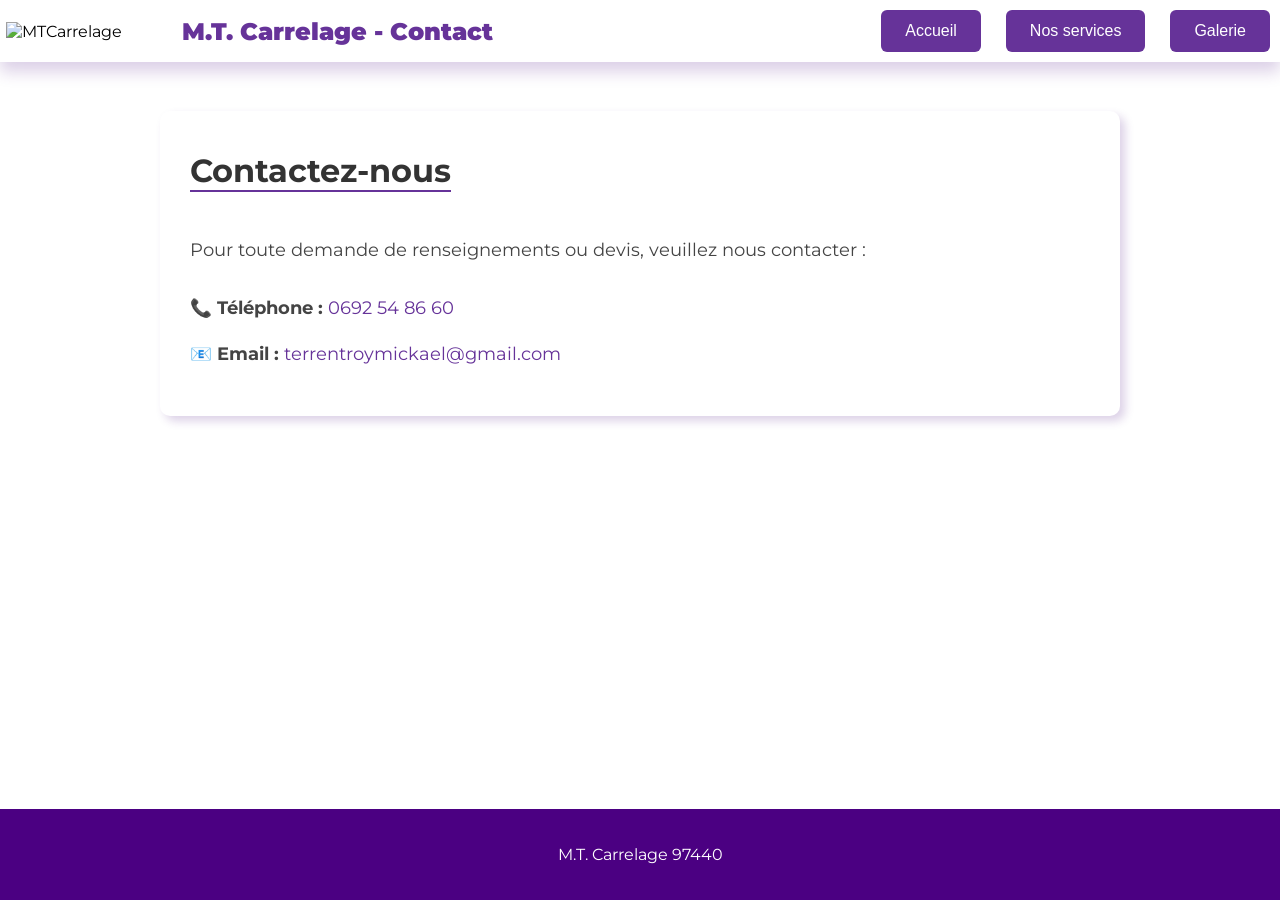
==== contact.html @ cd94c445 "Add files via upload" ====
<!DOCTYPE html>
<html lang="fr">

<head>
    <meta charset="UTF-8">
    <meta name="viewport" content="width=device-width, initial-scale=1.0">
    <title>Contact - M.T. Carrelage</title>
    <link rel="stylesheet" href="style.css">
</head>

<body>
    <div class="header-box">
        <img class="logo" src="pictures/MTCarrelage.jpeg" alt="MTCarrelage">
        <div class="title-buttons">
            <h1>M.T. Carrelage - Contact</h1>
            <div class="button-container">
                <button class="contact" onclick="location.href='index.html'">Accueil</button>
                <button class="services" onclick="location.href='services.html'">Nos services</button>
                <button class="galerie" onclick="location.href='galerie.html'">Galerie</button>
            </div>
        </div>
    </div>

    <br>

    <section class="section">
        <h2>Contactez-nous</h2>
        <p>Pour toute demande de renseignements ou devis, veuillez nous contacter :</p>

        <div style="margin-top: 30px;">
            <p><strong>📞 Téléphone :</strong> <a href="tel:0123456789"
                    style="color: rebeccapurple; text-decoration: none;">0692 54 86 60</a></p>
            <p><strong>📧 Email :</strong> <a href="mailto:contact@mtcarrelage.fr"
                    style="color: rebeccapurple; text-decoration: none;">terrentroymickael@gmail.com</a></p>
        </div>

    </section>

    <footer>
        <p>M.T. Carrelage 97440</p>
    </footer>
</body>

</html>
---- style.css ----
@import url('https://fonts.googleapis.com/css2?family=Montserrat:ital,wght@0,100..900;1,100..900&display=swap');

body,
html {
    font-family: 'Montserrat', Arial, Helvetica, sans-serif;
    margin: 0;
    background-color: #ffffff;
    padding: 0;
    height: 100%;
    display: flex;
    overflow-x: hidden;
    flex-direction: column;
    text-align: justify;

}

img,
.header-box,
.title-buttons {
    max-width: 100%;
}

h1 {
    text-align: center;
    color: rebeccapurple;
    font-size: 1.5em;
    font-family: 'Montserrat', Arial, Helvetica, sans-serif;
    font-weight: 1000;
}

.logo {
    display: block;
    margin: 0 auto;
    width: 150px;
    height: auto;
    float: left;
    background: #ffffff;
    padding: 6px;
}

header {
    position: relative;
    text-align: center;
    margin: 0;
    padding: 0;
    display: flex;
    flex-direction: column;
}

header img {
    width: 60%;
    height: auto;
    display: block;
    margin-left: auto;
    margin-right: auto;
    margin-bottom: 0px;
}

header p {
    top: 50%;
    transform: translate(-50%, -50%);
}

.header-overlay {
    position: relative;
    top: 0;
    left: 0;
    text-align: left;
    color: rebeccapurple;
    z-index: auto;
    margin-bottom: 0px;
}

.header-box {
    display: flex;
    align-items: center;
    justify-content: space-between;
    width: 100%;
    gap: 0px;
    padding: 0px;
    box-sizing: border-box;
    text-align: left;
    box-shadow: 0 10px 15px rgba(79, 23, 136, 0.2);

}

.header-overlay img.logo {
    width: 100px;
    display: inline-block;
    vertical-align: middle;
    margin-right: 10px;
    box-shadow: none;
    background: transparent;

}

.header-overlay h1 {
    display: inline-block;
    vertical-align: middle;
    font-size: 2em;
    color: rebeccapurple;
    text-shadow: none;

}

h2 {
    color: #333;
    text-align: center;
    margin-top: 40px;
    font-size: 2em;
    border-bottom: 2px solid rebeccapurple;
    display: inline-block;
}

.section {
    display: block;
    width: 90%;
    max-width: 960px;
    margin: 30px auto 60px auto;
    padding: 0px 30px 30px 30px;
    background: #ffffff;
    border-radius: 10px;
    box-shadow:5px 5px 10px rgba(79, 23, 136, 0.2); 
    box-sizing: border-box;
    align-self: center;
}

.section p {
    line-height: 1.6;
    color: #444;
    font-size: 1.1em;
}

button {
    background-color: rebeccapurple;
    color: #ffffff;
    padding: 12px 24px;
    border-radius: 6px;
    border: none;
    margin: 10px;
    cursor: pointer;
    font-size: 1em;
    transition: background 0.2s;
    text-align: right;
}

button:hover {
    background-color: #00A8EC;
}

.title-buttons {
    display: flex;
    justify-content: space-between;
    align-items: center;
    flex: 1;
    gap: 10px;
    min-width: 0;
    padding-left: 20px;
}

.button-container {
    display: flex;
    gap: 5px;
}

footer {
    text-align: center;
    margin-top: auto;
    padding: 20px;
    background-color: #4b0082;
    color: #fff;
}

header p {
    position: absolute;
    top: 50%;
    left: 50%;
    transform: translate(-50%, -50%);
    color: #ffffff;
    font-size: 1.5em;
    font-weight: bold;
    text-shadow: 0 2px 6px rgba(0, 0, 0, 0.4);
    z-index: 1;
    margin: 0;
    pointer-events: none;
}

details {
    width: 30%; /* This should change, not max-width */
    border: 1px solid #ccc;
    border-radius: 6px;
    padding: 5px;
    margin: 10px;
    box-sizing: border-box;
    background: #f5f3ff;
    color: black;
    text-align: center;
    overflow: hidden;
    transition: width 0.3s ease, background 0.3s ease, color 0.3s ease, border 0.3s ease;
}

details:not([open]):hover {
    background: #00A8EC;
    color: #f5f3ff;
    border: 1px solid rebeccapurple;
} 

details[open] {
    width: 95%; /* Change width instead of max-width */
    background: #00A8EC;
    border: 1px solid rebeccapurple;
    color: #ffffff;
}

summary {
    cursor: pointer;
    padding: 10px;
    font-weight: bold;
    list-style: none;
}

.images {
    display: flex;
    flex-direction: column;
    gap: 5px;
    contain: layout;
    will-change: transform;
}

.images img {
    width: 100%;
    height: auto;
    object-fit: cover;
    border-radius: 10px;
}

/* Animation */
@keyframes scroll-left {
    0% {
        transform: translateX(0);
    }

    100% {
        transform: translateX(calc(-300px * 7));
    }
}

@keyframes scroll-right {
    0% {
        transform: translateX(calc(-300px * 7));
    }

    100% {
        transform: translateX(0);
    }
}

/* Style Caroussel */
.slider {
    background: white;
    box-shadow: 0 10px 20px -5px rgba(0, 0, 0, .125);
    height: 250px;
    margin: 5px auto;
    overflow: hidden;
    position: relative;
    width: 100%;
    max-width: 1200px;
    border-top-left-radius: 10px;
    border-top-right-radius: 10px;
}

.slider::before,
.slider::after {
    background: linear-gradient(to right, rgba(255, 255, 255, 0.4) 0%, rgba(255, 255, 255, 0) 100%);
    content: "";
    height: 250px;
    position: absolute;
    width: 50px;
    z-index: 2;
}

.slider::after {
    right: 0;
    top: 0;
    transform: rotateZ(180deg);
}

.slider::before {
    left: 0;
    top: 0;
}

.slider .slide-track {
    animation: scroll-left 40s linear infinite;
    display: flex;
    width: calc(300px * 14);
    gap: 0;

}

.slider .slide {
    height: 250px;
    width: 300px;
    flex-shrink: 0;
}

.slider .slide img {
    width: 100%;
    height: 100%;
    object-fit: cover;
    display: block;
}

.slider2 {
    background: white;
    box-shadow: 0 10px 20px -5px rgba(0, 0, 0, .125);
    height: 250px;
    margin: 5px auto;
    overflow: hidden;
    position: relative;
    width: 100%;
    max-width: 1200px;
}

.slider2::before,
.slider2::after {
    background: linear-gradient(to right, rgba(255, 255, 255, 0.4) 0%, rgba(255, 255, 255, 0) 100%);
    content: "";
    height: 250px;
    position: absolute;
    width: 50px;
    z-index: 2;
}

.slider2::after {
    right: 0;
    top: 0;
    transform: rotateZ(180deg);
}

.slider2::before {
    left: 0;
    top: 0;
}

.slider2 .slide-track2 {
    animation: scroll-right 40s linear infinite;
    display: flex;
    width: calc(300px * 14);
    gap: 0;
}

.slider2 .slide2 {
    height: 250px;
    width: 300px;
    flex-shrink: 0;
}

.slider2 .slide2 img {
    width: 100%;
    height: 100%;
    object-fit: cover;
    display: block;
}

.slider3 {
    background: white;
    box-shadow: 0 10px 20px -5px rgba(0, 0, 0, .125);
    height: 250px;
    margin: 5px auto;
    overflow: hidden;
    position: relative;
    width: 100%;
    max-width: 1200px;
    border-bottom-left-radius: 10px;
    border-bottom-right-radius: 10px;
}

.slider3::before,
.slider3::after {
    background: linear-gradient(to right, rgba(255, 255, 255, 0.4) 0%, rgba(255, 255, 255, 0) 100%);
    content: "";
    height: 250px;
    position: absolute;
    width: 50px;
    z-index: 2;
}

.slide3::after {
    right: 0;
    top: 0;
    transform: rotateZ(180deg);
}

.slider3::before {
    left: 0;
    top: 0;
}

.slider3 .slide-track3 {
    animation: scroll-left 40s linear infinite;
    display: flex;
    width: calc(300px * 14);
    gap: 0;

}

.slider3 .slide3 {
    height: 250px;
    width: 300px;
    flex-shrink: 0;
}

.slider3 .slide3 img {
    width: 100%;
    height: 100%;
    object-fit: cover;
    display: block;
}

/* Mobile-specifique */
@media screen and (max-width: 768px) {
    h1 {
        font-size: 1.5em;
    }

    .header-overlay h1 {
        font-size: 1.5em;
    }

    h2 {
        font-size: 1.5em;
        margin-top: 20px;
    }

    .header-box {
        flex-direction: column;
        gap: 15px;
        padding: 15px;
        text-align: center;
    }

    .header-overlay img.logo {
        width: 80px;
        margin-right: 0;
        margin-bottom: 10px;
    }

    .title-buttons {
        flex-direction: column;
        width: 100%;
        gap: 10px;
    }

    .button-container {
        justify-content: center;
        flex-wrap: wrap;
    }

    button {
        padding: 10px 20px;
        font-size: 0.9em;
        margin: 5px;
    }

    .section {
        margin: 20px 10px;
        padding: 15px;
    }

    .section p {
        font-size: 1em;
    }

    header img {
        width: 90%;
    }

    header p {
        font-size: 1.2em;
    }

    /* Mobile slider adjustements */
    .slider,
    .slider2 {
        height: 250px;
        margin: 10px auto;
    }

    .slider::before,
    .slider::after,
    .slider2::before,
    .slider2::after {
        height: 250px;
        width: 15%;
        min-width: 30px;
    }

    .slider .slide,
    .slider2 .slide2 {
        height: 250px;
        width: 80vw;
    }

    .slider .slide-track,
    .slider2 .slide-track2 {
        width: calc(80vw * 14);
    }

    details {
    width: 90%;
    }

    details[open] {
    width: 90%;
    }
}

/* Extra small mobile  */
@media screen and (max-width: 480px) {
    h1 {
        font-size: 1em;
    }

    .header-overlay h1 {
        font-size: 1.2em;
    }

    h2 {
        font-size: 1.2em;
    }

    .header-overlay img.logo {
        width: 60px;
    }

    button {
        padding: 8px 16px;
        font-size: 0.8em;
        margin: 3px;
    }

    .section {
        margin: 15px 5px;
        padding: 10px;
    }

    header p {
        font-size: 1em;
    }

    /* Extra small mobile slider */
    .slider,
    .slider2,
    .slider3 {
        height: 200px;
        margin: 10px auto;
    }

    .slider::before,
    .slider::after,
    .slider2::before,
    .slider2::after,
    .slider3::before,
    .slider3::after {
        height: 200px;
        width: 10%;
        min-width: 20px;
    }

    .slider .slide,
    .slider2 .slide2,
    .slider3 .slide3 {
        height: 200px;
        width: 90vw;
    }

    .slider .slide-track,
    .slider2 .slide-track2 {
        width: calc(90vw * 14);
    }

    details {
    width: 90%;
    }

    details[open] {
    width: 90%;
    }
}

/* Paysage ajustements pour mobile*/
@media screen and (max-width: 768px) and (orientation: landscape) {

    .slider,
    .slider2,
    .slider3 {
        height: 180px;
    }

    .slider::before,
    .slider::after,
    .slider2::before,
    .slider2::after,
    .slider3::before,
    .slider3::after {
        height: 180px;
    }

    .slider .slide,
    .slider2 .slide2,
    .slider3 .slide3 {
        height: 180px;
    }

    @media (max-width: 480px) {
        .section {
            padding: 10px;
            margin: 20px auto;
        }
    }

    details {
    width: 50%;
    }

    details[open] {
    width: 95%;
    }
}
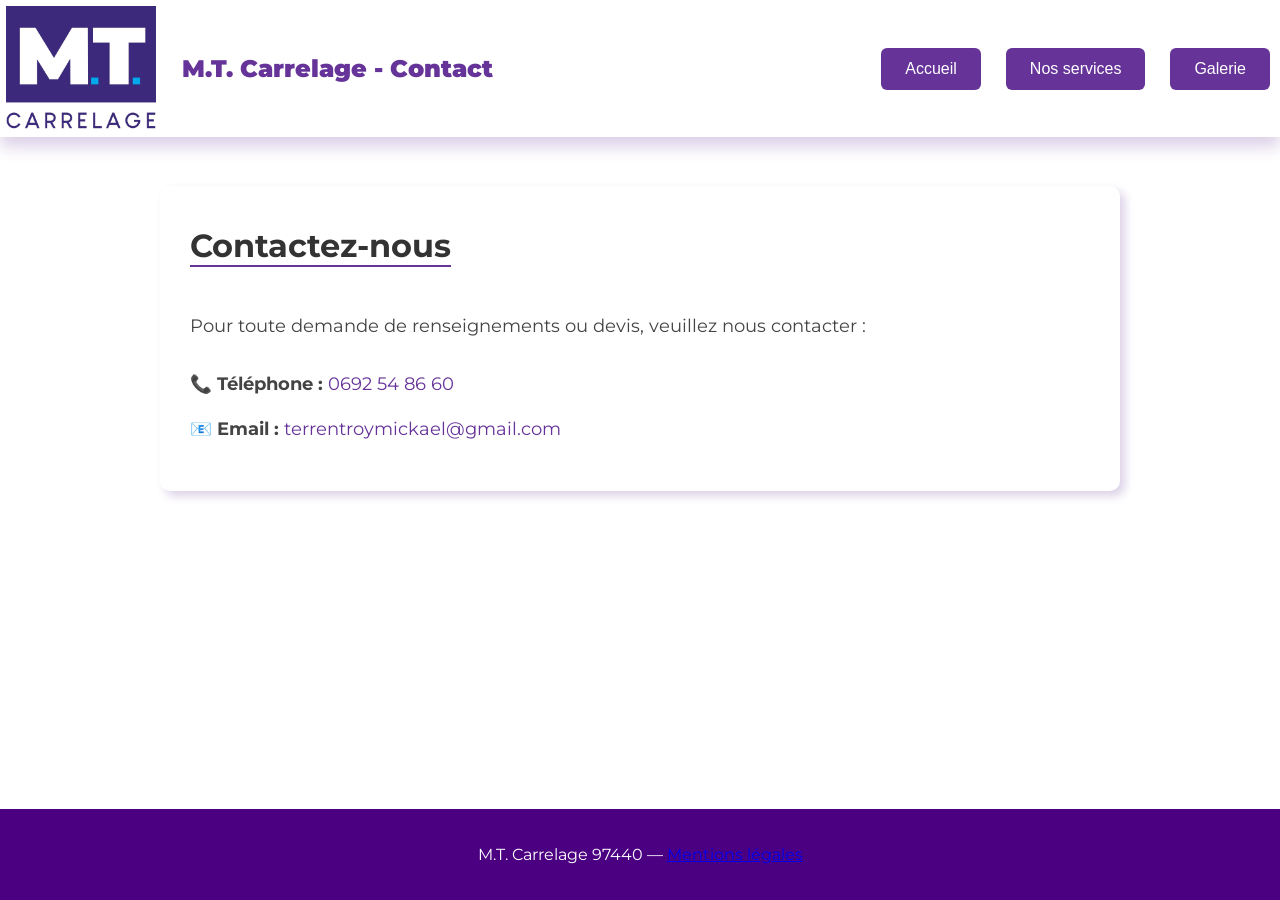
==== commit a5556c58: "Update contact information and add legal mention link" ====
--- a/contact.html
+++ b/contact.html
@@ -28,7 +28,7 @@
         <p>Pour toute demande de renseignements ou devis, veuillez nous contacter :</p>
 
         <div style="margin-top: 30px;">
-            <p><strong>📞 Téléphone :</strong> <a href="tel:0123456789"
+            <p><strong>📞 Téléphone :</strong> <a href="tel:+262692548660"
                     style="color: rebeccapurple; text-decoration: none;">0692 54 86 60</a></p>
             <p><strong>📧 Email :</strong> <a href="mailto:contact@mtcarrelage.fr"
                     style="color: rebeccapurple; text-decoration: none;">terrentroymickael@gmail.com</a></p>
@@ -37,8 +37,8 @@
     </section>
 
     <footer>
-        <p>M.T. Carrelage 97440</p>
+        <p>M.T. Carrelage 97440 — <a href="mentions-legales.html">Mentions légales</a></p>
     </footer>
 </body>
 
-</html>+</html>
--- a/style.css
+++ b/style.css
@@ -186,7 +186,7 @@
 }
 
 details {
-    width: 30%; /* This should change, not max-width */
+    width: 30%;
     border: 1px solid #ccc;
     border-radius: 6px;
     padding: 5px;
@@ -206,7 +206,7 @@
 } 
 
 details[open] {
-    width: 95%; /* Change width instead of max-width */
+    width: 95%;
     background: #00A8EC;
     border: 1px solid rebeccapurple;
     color: #ffffff;
@@ -516,7 +516,7 @@
     }
 }
 
-/* Extra small mobile  */
+/* Extra petit mobile  */
 @media screen and (max-width: 480px) {
     h1 {
         font-size: 1em;
@@ -589,7 +589,7 @@
     }
 }
 
-/* Paysage ajustements pour mobile*/
+/* Paysage ajustements pour mobile */
 @media screen and (max-width: 768px) and (orientation: landscape) {
 
     .slider,
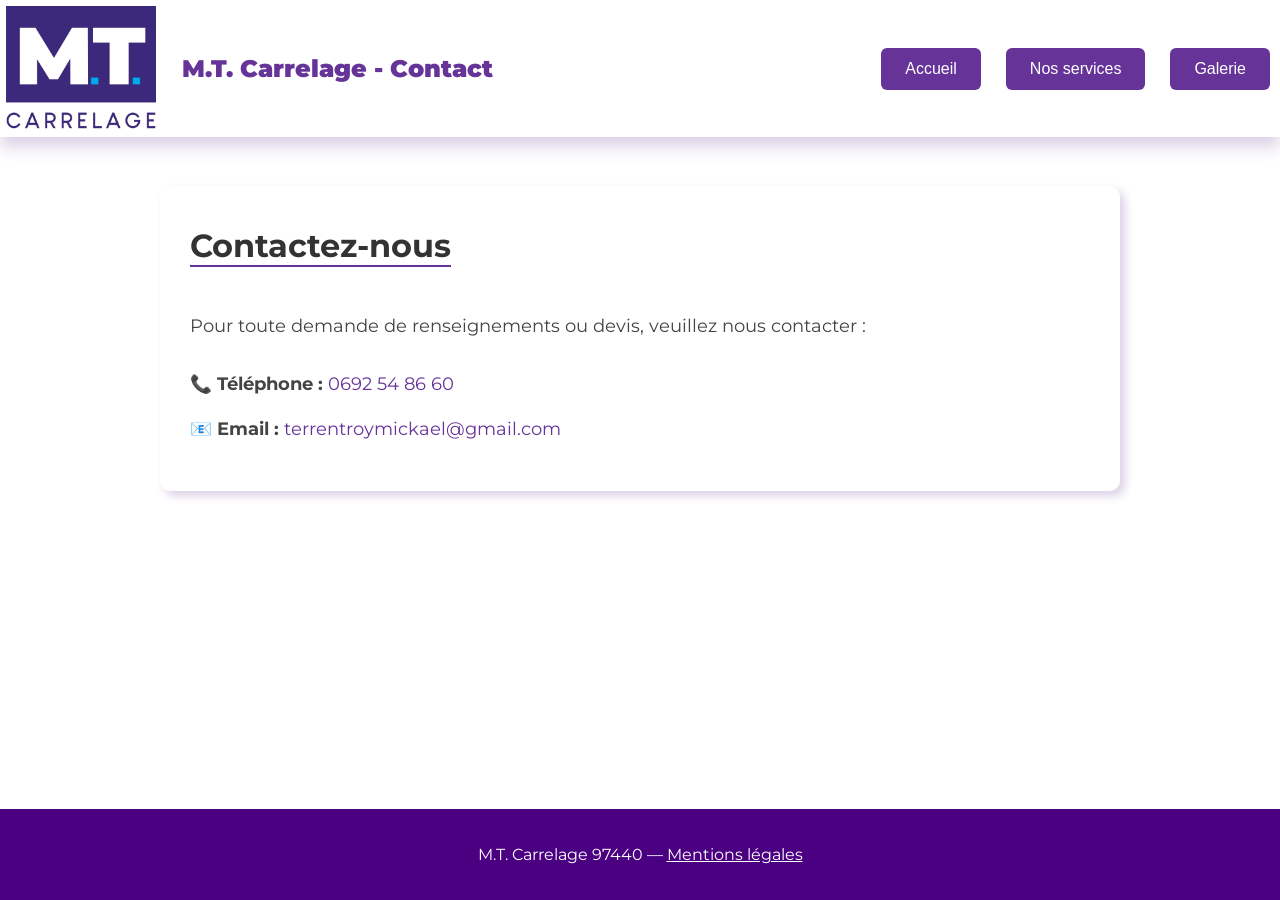
==== commit fe8b6440: "Update email contact information in contact.html" ====
--- a/contact.html
+++ b/contact.html
@@ -30,7 +30,7 @@
         <div style="margin-top: 30px;">
             <p><strong>📞 Téléphone :</strong> <a href="tel:+262692548660"
                     style="color: rebeccapurple; text-decoration: none;">0692 54 86 60</a></p>
-            <p><strong>📧 Email :</strong> <a href="mailto:contact@mtcarrelage.fr"
+            <p><strong>📧 Email :</strong> <a href="mailto:terrentroymickael@gmail.com"
                     style="color: rebeccapurple; text-decoration: none;">terrentroymickael@gmail.com</a></p>
         </div>
 
--- a/style.css
+++ b/style.css
@@ -186,6 +186,575 @@
 }
 
 details {
+    width: 30%; /* This should change, not max-width */
+    border: 1px solid #ccc;
+    border-radius: 6px;
+    padding: 5px;
+    margin: 10px;
+    box-sizing: border-box;
+    background: #f5f3ff;
+    color: black;
+    text-align: center;
+    overflow: hidden;
+    transition: width 0.3s ease, background 0.3s ease, color 0.3s ease, border 0.3s ease;
+}
+
+details:not([open]):hover {
+    background: #00A8EC;
+    color: #f5f3ff;
+    border: 1px solid rebeccapurple;
+} 
+
+details[open] {
+    width: 95%; /* Change width instead of max-width */
+    background: #00A8EC;
+    border: 1px solid rebeccapurple;
+    color: #ffffff;
+}
+
+summary {
+    cursor: pointer;
+    padding: 10px;
+    font-weight: bold;
+    list-style: none;
+}
+
+.images {
+    display: flex;
+    flex-direction: column;
+    gap: 5px;
+    contain: layout;
+    will-change: transform;
+}
+
+.images img {
+    width: 100%;
+    height: auto;
+    object-fit: cover;
+    border-radius: 10px;
+}
+
+/* Animation */
+@keyframes scroll-left {
+    0% {
+        transform: translateX(0);
+    }
+
+    100% {
+        transform: translateX(calc(-300px * 7));
+    }
+}
+
+@keyframes scroll-right {
+    0% {
+        transform: translateX(calc(-300px * 7));
+    }
+
+    100% {
+        transform: translateX(0);
+    }
+}
+
+/* Style Caroussel */
+.slider {
+    background: white;
+    box-shadow: 0 10px 20px -5px rgba(0, 0, 0, .125);
+    height: 250px;
+    margin: 5px auto;
+    overflow: hidden;
+    position: relative;
+    width: 100%;
+    max-width: 1200px;
+    border-top-left-radius: 10px;
+    border-top-right-radius: 10px;
+}
+
+.slider::before,
+.slider::after {
+    background: linear-gradient(to right, rgba(255, 255, 255, 0.4) 0%, rgba(255, 255, 255, 0) 100%);
+    content: "";
+    height: 250px;
+    position: absolute;
+    width: 50px;
+    z-index: 2;
+}
+
+.slider::after {
+    right: 0;
+    top: 0;
+    transform: rotateZ(180deg);
+}
+
+.slider::before {
+    left: 0;
+    top: 0;
+}
+
+.slider .slide-track {
+    animation: scroll-left 40s linear infinite;
+    display: flex;
+    width: calc(300px * 14);
+    gap: 0;
+
+}
+
+.slider .slide {
+    height: 250px;
+    width: 300px;
+    flex-shrink: 0;
+}
+
+.slider .slide img {
+    width: 100%;
+    height: 100%;
+    object-fit: cover;
+    display: block;
+}
+
+.slider2 {
+    background: white;
+    box-shadow: 0 10px 20px -5px rgba(0, 0, 0, .125);
+    height: 250px;
+    margin: 5px auto;
+    overflow: hidden;
+    position: relative;
+    width: 100%;
+    max-width: 1200px;
+}
+
+.slider2::before,
+.slider2::after {
+    background: linear-gradient(to right, rgba(255, 255, 255, 0.4) 0%, rgba(255, 255, 255, 0) 100%);
+    content: "";
+    height: 250px;
+    position: absolute;
+    width: 50px;
+    z-index: 2;
+}
+
+.slider2::after {
+    right: 0;
+    top: 0;
+    transform: rotateZ(180deg);
+}
+
+.slider2::before {
+    left: 0;
+    top: 0;
+}
+
+.slider2 .slide-track2 {
+    animation: scroll-right 40s linear infinite;
+    display: flex;
+    width: calc(300px * 14);
+    gap: 0;
+}
+
+.slider2 .slide2 {
+    height: 250px;
+    width: 300px;
+    flex-shrink: 0;
+}
+
+.slider2 .slide2 img {
+    width: 100%;
+    height: 100%;
+    object-fit: cover;
+    display: block;
+}
+
+.slider3 {
+    background: white;
+    box-shadow: 0 10px 20px -5px rgba(0, 0, 0, .125);
+    height: 250px;
+    margin: 5px auto;
+    overflow: hidden;
+    position: relative;
+    width: 100%;
+    max-width: 1200px;
+    border-bottom-left-radius: 10px;
+    border-bottom-right-radius: 10px;
+}
+
+.slider3::before,
+.slider3::after {
+    background: linear-gradient(to right, rgba(255, 255, 255, 0.4) 0%, rgba(255, 255, 255, 0) 100%);
+    content: "";
+    height: 250px;
+    position: absolute;
+    width: 50px;
+    z-index: 2;
+}
+
+.slide3::after {
+    right: 0;
+    top: 0;
+    transform: rotateZ(180deg);
+}
+
+.slider3::before {
+    left: 0;
+    top: 0;
+}
+
+.slider3 .slide-track3 {
+    animation: scroll-left 40s linear infinite;
+    display: flex;
+    width: calc(300px * 14);
+    gap: 0;
+
+}
+
+.slider3 .slide3 {
+    height: 250px;
+    width: 300px;
+    flex-shrink: 0;
+}
+
+.slider3 .slide3 img {
+    width: 100%;
+    height: 100%;
+    object-fit: cover;
+    display: block;
+}
+
+/* Mobile-specifique */
+@media screen and (max-width: 768px) {
+    h1 {
+        font-size: 1.5em;
+    }
+
+    .header-overlay h1 {
+        font-size: 1.5em;
+    }
+
+    h2 {
+        font-size: 1.5em;
+        margin-top: 20px;
+    }
+
+    .header-box {
+        flex-direction: column;
+        gap: 15px;
+        padding: 15px;
+        text-align: center;
+    }
+
+    .header-overlay img.logo {
+        width: 80px;
+        margin-right: 0;
+        margin-bottom: 10px;
+    }
+
+    .title-buttons {
+        flex-direction: column;
+        width: 100%;
+        gap: 10px;
+    }
+
+    .button-container {
+        justify-content: center;
+        flex-wrap: wrap;
+    }
+
+    button {
+        padding: 10px 20px;
+        font-size: 0.9em;
+        margin: 5px;
+    }
+
+    .section {
+        margin: 20px 10px;
+        padding: 15px;
+    }
+
+    .section p {
+        font-size: 1em;
+    }
+
+    header img {
+        width: 90%;
+    }
+
+    header p {
+        font-size: 1.2em;
+    }
+
+    /* Mobile slider adjustements */
+    .slider,
+    .slider2 {
+        height: 250px;
+        margin: 10px auto;
+    }
+
+    .slider::before,
+    .slider::after,
+    .slider2::before,
+    .slider2::after {
+        height: 250px;
+        width: 15%;
+        min-width: 30px;
+    }
+
+    .slider .slide,
+    .slider2 .slide2 {
+        height: 250px;
+        width: 80vw;
+    }
+
+    .slider .slide-track,
+    .slider2 .slide-track2 {
+        width: calc(80vw * 14);
+    }
+
+    details {
+    width: 90%;
+    }
+
+    details[open] {
+    width: 90%;
+    }
+}
+
+/* Extra small mobile  */
+@media screen and (max-width: 480px) {
+    h1 {
+        font-size: 1em;
+    }
+
+    .header-overlay h1 {
+        font-size: 1.2em;
+    }
+
+    h2 {
+        font-size: 1.2em;
+    }
+
+    .header-overlay img.logo {
+        width: 60px;
+    }
+
+    button {
+        padding: 8px 16px;
+        font-size: 0.8em;
+        margin: 3px;
+    }
+
+    .section {
+        margin: 15px 5px;
+        padding: 10px;
+    }
+
+    header p {
+        font-size: 1em;
+    }
+
+    /* Extra small mobile slider */
+    .slider,
+    .slider2,
+    .slider3 {
+        height: 200px;
+        margin: 10px auto;
+    }
+
+    .slider::before,
+    .slider::after,
+    .slider2::before,
+    .slider2::after,
+    .slider3::before,
+    .slider3::after {
+        height: 200px;
+        width: 10%;
+        min-width: 20px;
+    }
+
+    .slider .slide,
+    .slider2 .slide2,
+    .slider3 .slide3 {
+        height: 200px;
+        width: 90vw;
+    }
+
+    .slider .slide-track,
+    .slider2 .slide-track2 {
+        width: calc(90vw * 14);
+    }
+
+    details {
+    width: 90%;
+    }
+
+    details[open] {
+    width: 90%;
+    }
+}
+
+/* Paysage ajustements pour mobile*/
+@media screen and (max-width: 768px) and (orientation: landscape) {
+
+    .slider,
+    .slider2,
+    .slider3 {
+        height: 180px;
+    }
+
+    .slider::before,
+    .slider::after,
+    .slider2::before,
+    .slider2::after,
+    .slider3::before,
+    .slider3::after {
+        height: 180px;
+    }
+
+    .slider .slide,
+    .slider2 .slide2,
+    .slider3 .slide3 {
+        height: 180px;
+    }
+
+    @media (max-width: 480px) {
+        .section {
+            padding: 10px;
+            margin: 20px auto;
+        }
+    }
+
+    details {
+    width: 50%;
+    }
+
+    details[open] {
+    width: 95%;
+    }
+}
+footer a { color: #fff; text-decoration: underline; }
+footer a:hover { text-decoration: none; }
+.header-overlay {
+    position: relative;
+    top: 0;
+    left: 0;
+    text-align: left;
+    color: rebeccapurple;
+    z-index: auto;
+    margin-bottom: 0px;
+}
+
+.header-box {
+    display: flex;
+    align-items: center;
+    justify-content: space-between;
+    width: 100%;
+    gap: 0px;
+    padding: 0px;
+    box-sizing: border-box;
+    text-align: left;
+    box-shadow: 0 10px 15px rgba(79, 23, 136, 0.2);
+
+}
+
+.header-overlay img.logo {
+    width: 100px;
+    display: inline-block;
+    vertical-align: middle;
+    margin-right: 10px;
+    box-shadow: none;
+    background: transparent;
+
+}
+
+.header-overlay h1 {
+    display: inline-block;
+    vertical-align: middle;
+    font-size: 2em;
+    color: rebeccapurple;
+    text-shadow: none;
+
+}
+
+h2 {
+    color: #333;
+    text-align: center;
+    margin-top: 40px;
+    font-size: 2em;
+    border-bottom: 2px solid rebeccapurple;
+    display: inline-block;
+}
+
+.section {
+    display: block;
+    width: 90%;
+    max-width: 960px;
+    margin: 30px auto 60px auto;
+    padding: 0px 30px 30px 30px;
+    background: #ffffff;
+    border-radius: 10px;
+    box-shadow:5px 5px 10px rgba(79, 23, 136, 0.2); 
+    box-sizing: border-box;
+    align-self: center;
+}
+
+.section p {
+    line-height: 1.6;
+    color: #444;
+    font-size: 1.1em;
+}
+
+button {
+    background-color: rebeccapurple;
+    color: #ffffff;
+    padding: 12px 24px;
+    border-radius: 6px;
+    border: none;
+    margin: 10px;
+    cursor: pointer;
+    font-size: 1em;
+    transition: background 0.2s;
+    text-align: right;
+}
+
+button:hover {
+    background-color: #00A8EC;
+}
+
+.title-buttons {
+    display: flex;
+    justify-content: space-between;
+    align-items: center;
+    flex: 1;
+    gap: 10px;
+    min-width: 0;
+    padding-left: 20px;
+}
+
+.button-container {
+    display: flex;
+    gap: 5px;
+}
+
+footer {
+    text-align: center;
+    margin-top: auto;
+    padding: 20px;
+    background-color: #4b0082;
+    color: #fff;
+}
+
+header p {
+    position: absolute;
+    top: 50%;
+    left: 50%;
+    transform: translate(-50%, -50%);
+    color: #ffffff;
+    font-size: 1.5em;
+    font-weight: bold;
+    text-shadow: 0 2px 6px rgba(0, 0, 0, 0.4);
+    z-index: 1;
+    margin: 0;
+    pointer-events: none;
+}
+
+details {
     width: 30%;
     border: 1px solid #ccc;
     border-radius: 6px;
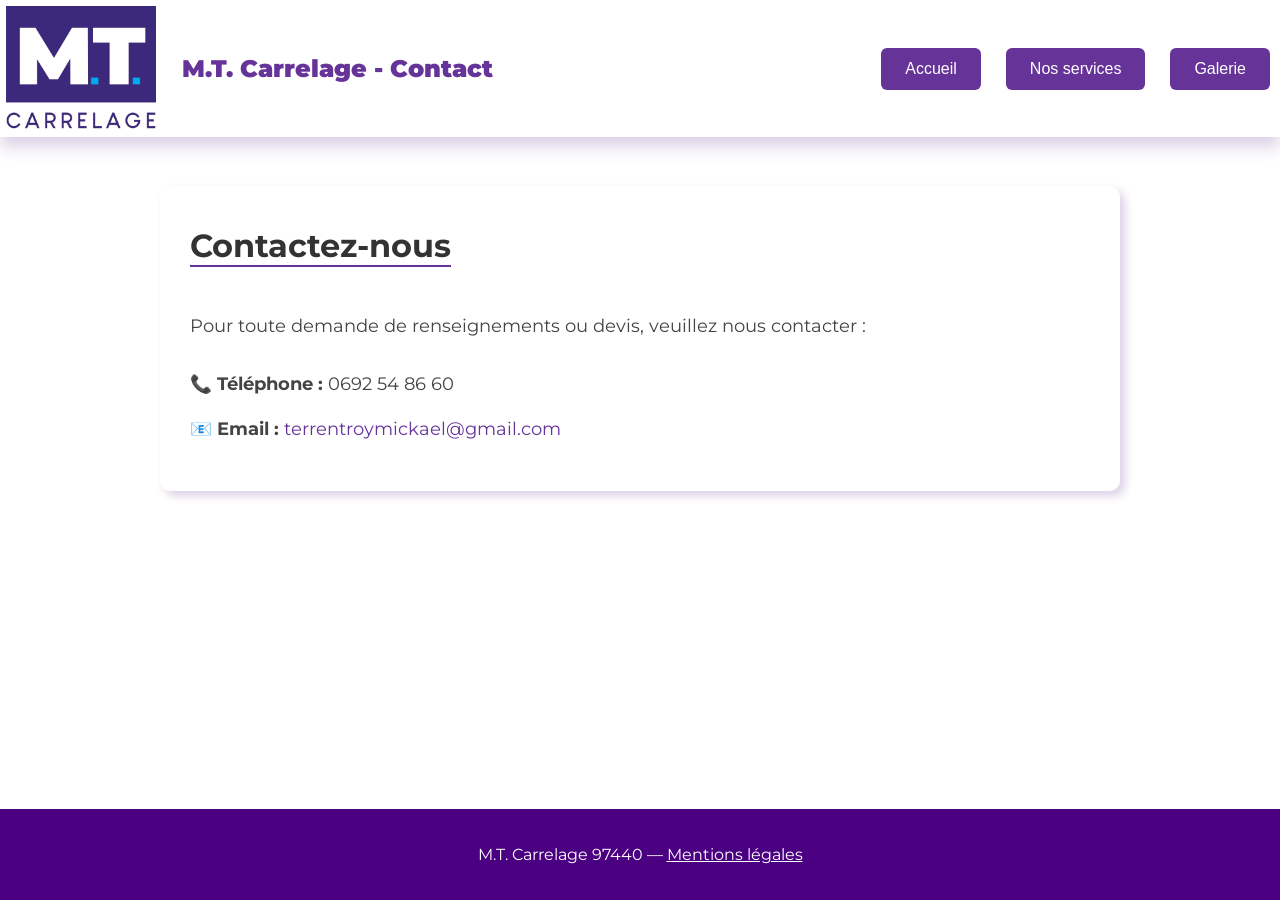
==== commit c2085744: "Update phone number format in contact.html Removed the hyperlink from the phone number in contact.ht" ====
--- a/contact.html
+++ b/contact.html
@@ -28,8 +28,7 @@
         <p>Pour toute demande de renseignements ou devis, veuillez nous contacter :</p>
 
         <div style="margin-top: 30px;">
-            <p><strong>📞 Téléphone :</strong> <a href="tel:+262692548660"
-                    style="color: rebeccapurple; text-decoration: none;">0692 54 86 60</a></p>
+            <p><strong>📞 Téléphone :</strong> 0692 54 86 60 </p>
             <p><strong>📧 Email :</strong> <a href="mailto:terrentroymickael@gmail.com"
                     style="color: rebeccapurple; text-decoration: none;">terrentroymickael@gmail.com</a></p>
         </div>
